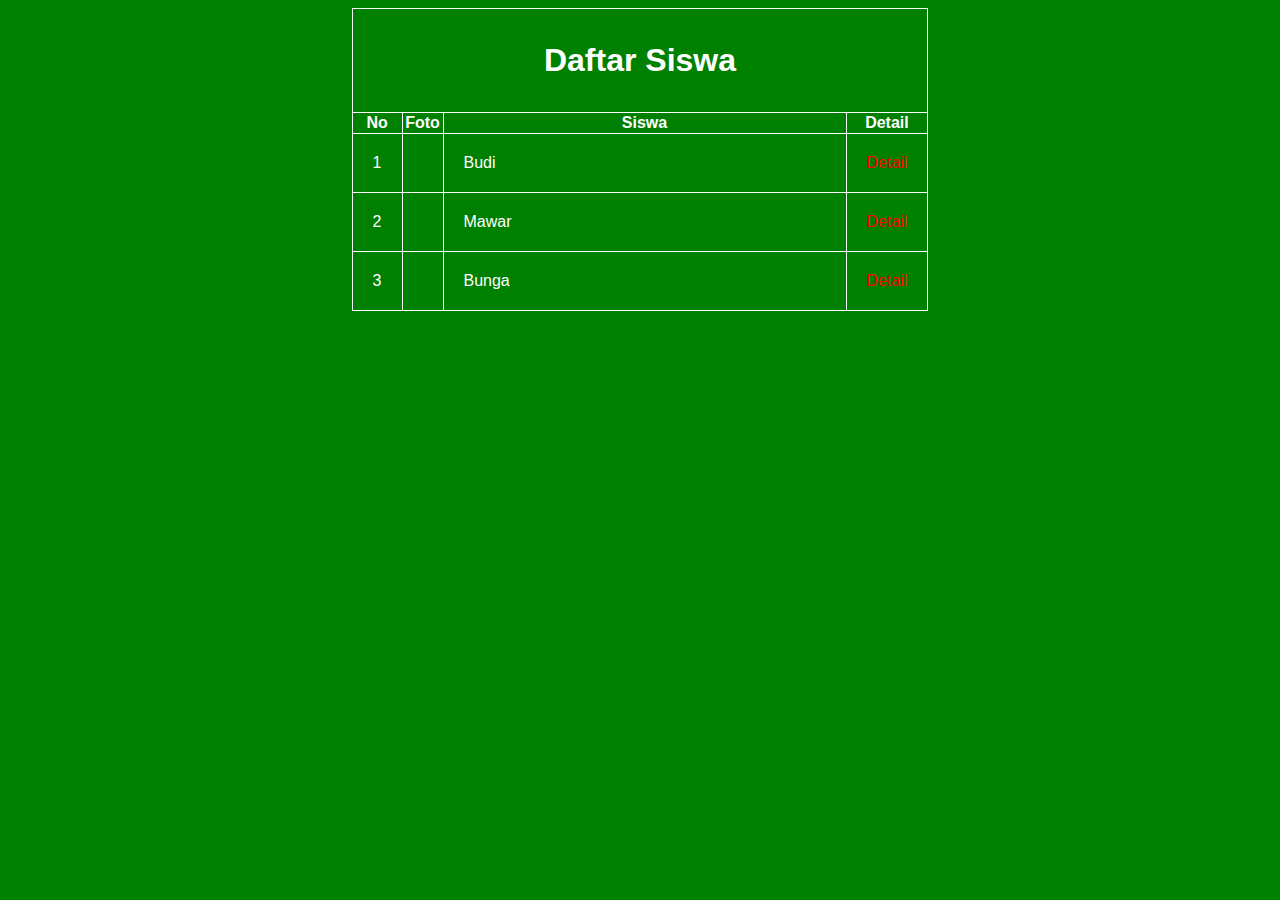
==== belajar_css.html @ 1a0b0c91 "Percobaan" ====
<!DOCTYPE html>
<html lang="en">
<head>
    <title>Daftar Siswa</title>
    <link rel="stylesheet" href="style.css">
</head>
<body>
    <table border="1" id="table-siswa">
            <tr>
                <th colspan="4">
                    <h3>Daftar Siswa</h3>
                </th>
            </tr>
            <tr>
                <th>No</th>
                <th>Foto</th>
                <th width="400">Siswa</th>
                <th>Detail</th>
            </tr>
            <tr>
                <td>1</td>
                <td><img src="https://i.pravatar.cc/150?img=8" alt=""></td>
                <td>Budi</td>
                <td><a href="Tugas/biodata_budi.html" class="link">Detail</a></td>
            </tr>
            <tr>
                <td>2</td>
                <td><img src="https://i.pravatar.cc/150?img=36" alt=""></td>
                <td>Mawar</td>
                <td><a href="Tugas/biodata_mawar.html" class="link">Detail</a></td>
            </tr>
            <tr>
                <td>3</td>
                <td><img src="https://i.pravatar.cc/150?img=31" alt=""></td>
                <td>Bunga</td>
                <td><a href="Tugas/biodata_bunga.html" class="link">Detail</a></td>
            </tr>
    </table>
</body>
</html>
---- style.css ----
#table-siswa {
    border-collapse: collapse;
    background-image: url(https://i.pinimg.com/736x/a0/c8/aa/a0c8aa9ab4a85bfcaa6e76507a32758d.jpg);
    background-size: 100%;
    background-repeat: no-repeat;

    border-width: 1px;
    border-style: solid;
    border-color: white;

    margin: auto;
}
.link {
    color: red;
    text-decoration: none;
}
body {
    font-family: Arial, Helvetica, sans-serif;
    background-color: green;
}
#table-siswa h3 {
    font-size: 32px;
}
#table-siswa td {
    padding: 20px;
}
#table-siswa tr {
    color: white;
}
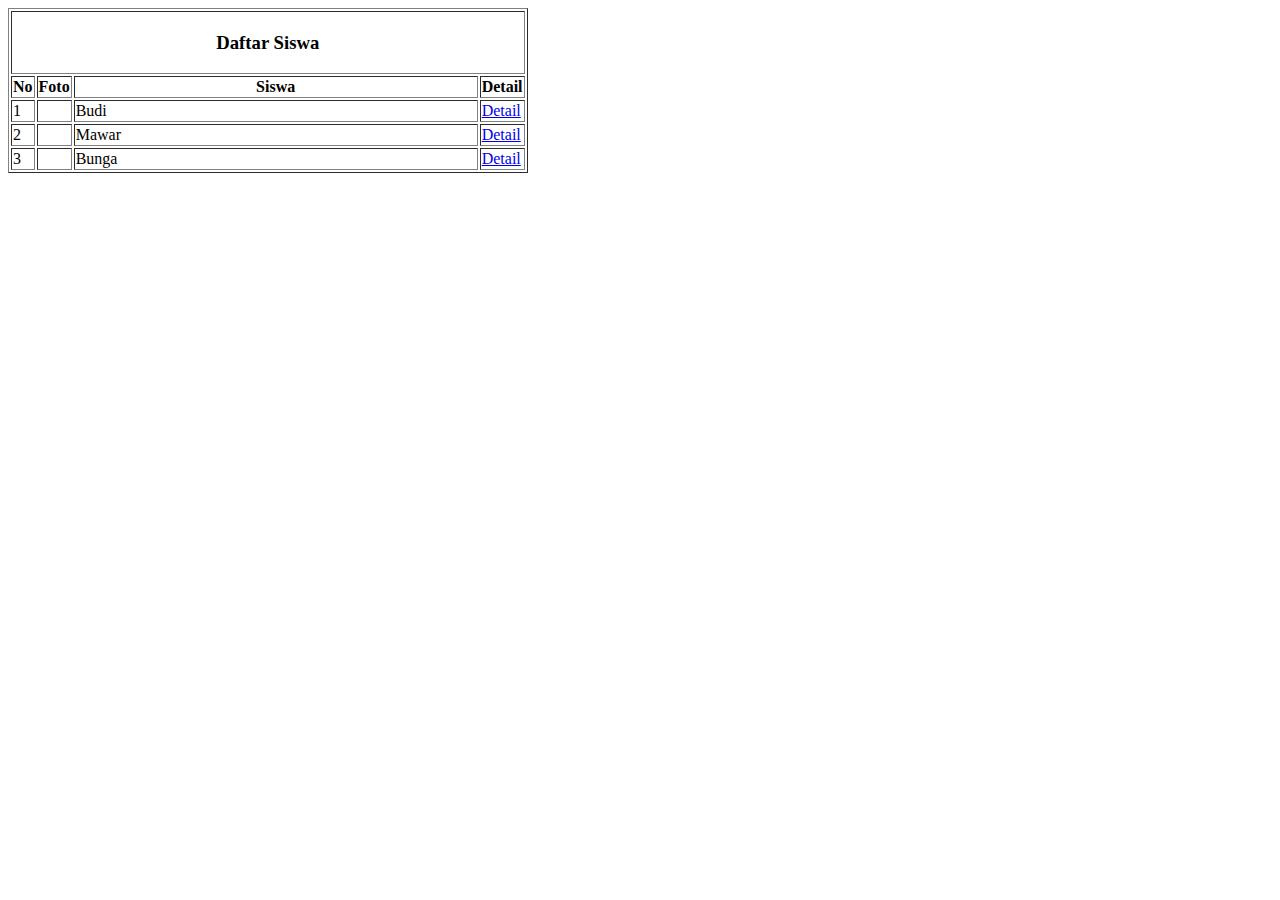
==== commit 0970ae20: "Perbaikan" ====
--- a/belajar_css.html
+++ b/belajar_css.html
@@ -2,7 +2,7 @@
 <html lang="en">
 <head>
     <title>Daftar Siswa</title>
-    <link rel="stylesheet" href="style.css">
+    <link rel="stylesheet" href="styles.css" />
 </head>
 <body>
     <table border="1" id="table-siswa">
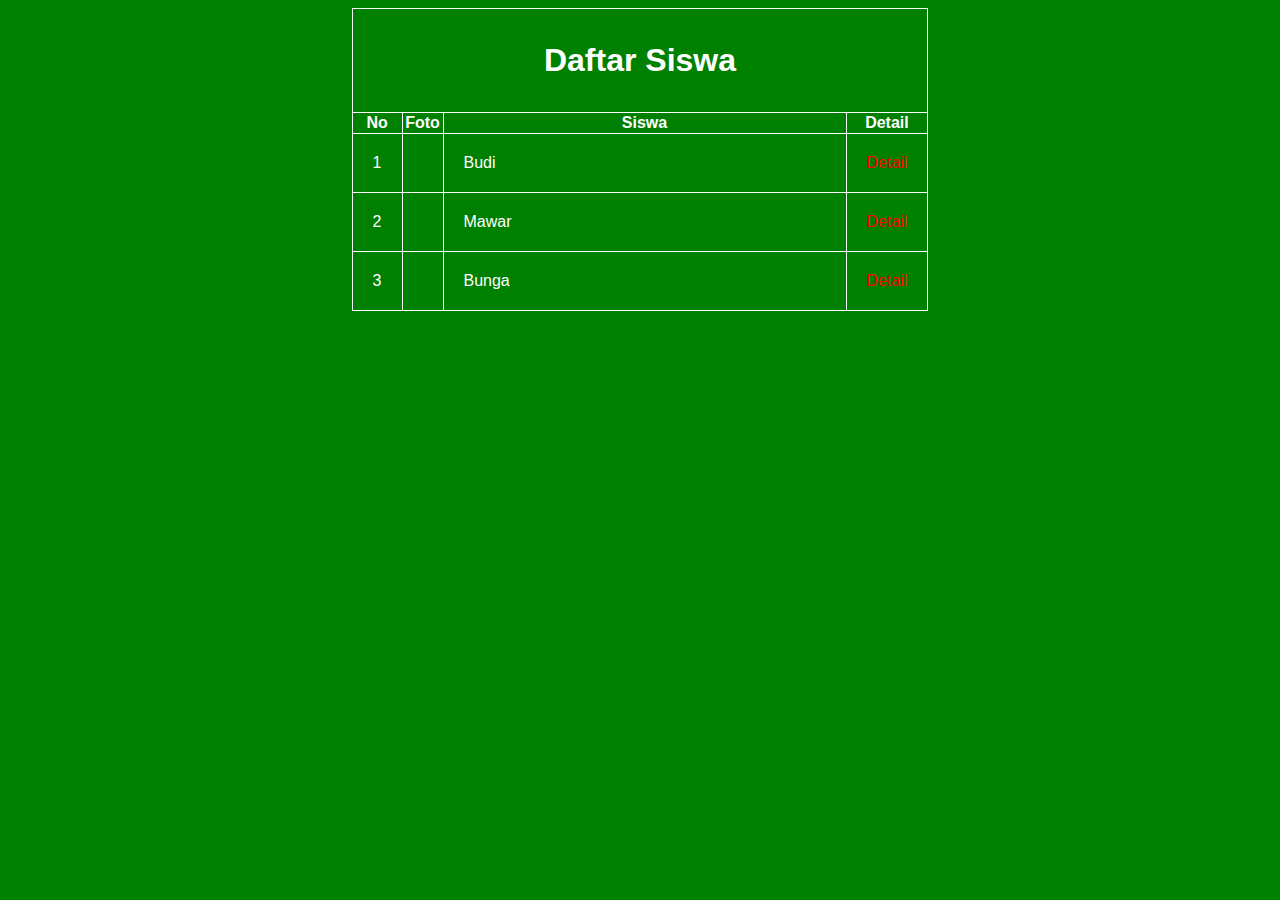
==== commit 23ce1292: "Complete" ====
--- a/belajar_css.html
+++ b/belajar_css.html
@@ -2,7 +2,7 @@
 <html lang="en">
 <head>
     <title>Daftar Siswa</title>
-    <link rel="stylesheet" href="styles.css" />
+    <link rel="stylesheet" href="style.css" />
 </head>
 <body>
     <table border="1" id="table-siswa">
@@ -21,19 +21,19 @@
                 <td>1</td>
                 <td><img src="https://i.pravatar.cc/150?img=8" alt=""></td>
                 <td>Budi</td>
-                <td><a href="Tugas/biodata_budi.html" class="link">Detail</a></td>
+                <td><a href="TugasVideo1/biodata_budi.html" class="link">Detail</a></td>
             </tr>
             <tr>
                 <td>2</td>
                 <td><img src="https://i.pravatar.cc/150?img=36" alt=""></td>
                 <td>Mawar</td>
-                <td><a href="Tugas/biodata_mawar.html" class="link">Detail</a></td>
+                <td><a href="TugasVideo1/biodata_mawar.html" class="link">Detail</a></td>
             </tr>
             <tr>
                 <td>3</td>
                 <td><img src="https://i.pravatar.cc/150?img=31" alt=""></td>
                 <td>Bunga</td>
-                <td><a href="Tugas/biodata_bunga.html" class="link">Detail</a></td>
+                <td><a href="TugasVideo1/biodata_bunga.html" class="link">Detail</a></td>
             </tr>
     </table>
 </body>
--- a/style.css
+++ b/style.css
@@ -0,0 +1,29 @@
+#table-siswa {
+    border-collapse: collapse;
+    background-image: url(https://i.pinimg.com/736x/a0/c8/aa/a0c8aa9ab4a85bfcaa6e76507a32758d.jpg);
+    background-size: 100%;
+    background-repeat: no-repeat;
+
+    border-width: 1px;
+    border-style: solid;
+    border-color: white;
+
+    margin: auto;
+}
+.link {
+    color: red;
+    text-decoration: none;
+}
+body {
+    font-family: Arial, Helvetica, sans-serif;
+    background-color: green;
+}
+#table-siswa h3 {
+    font-size: 32px;
+}
+#table-siswa td {
+    padding: 20px;
+}
+#table-siswa tr {
+    color: white;
+}